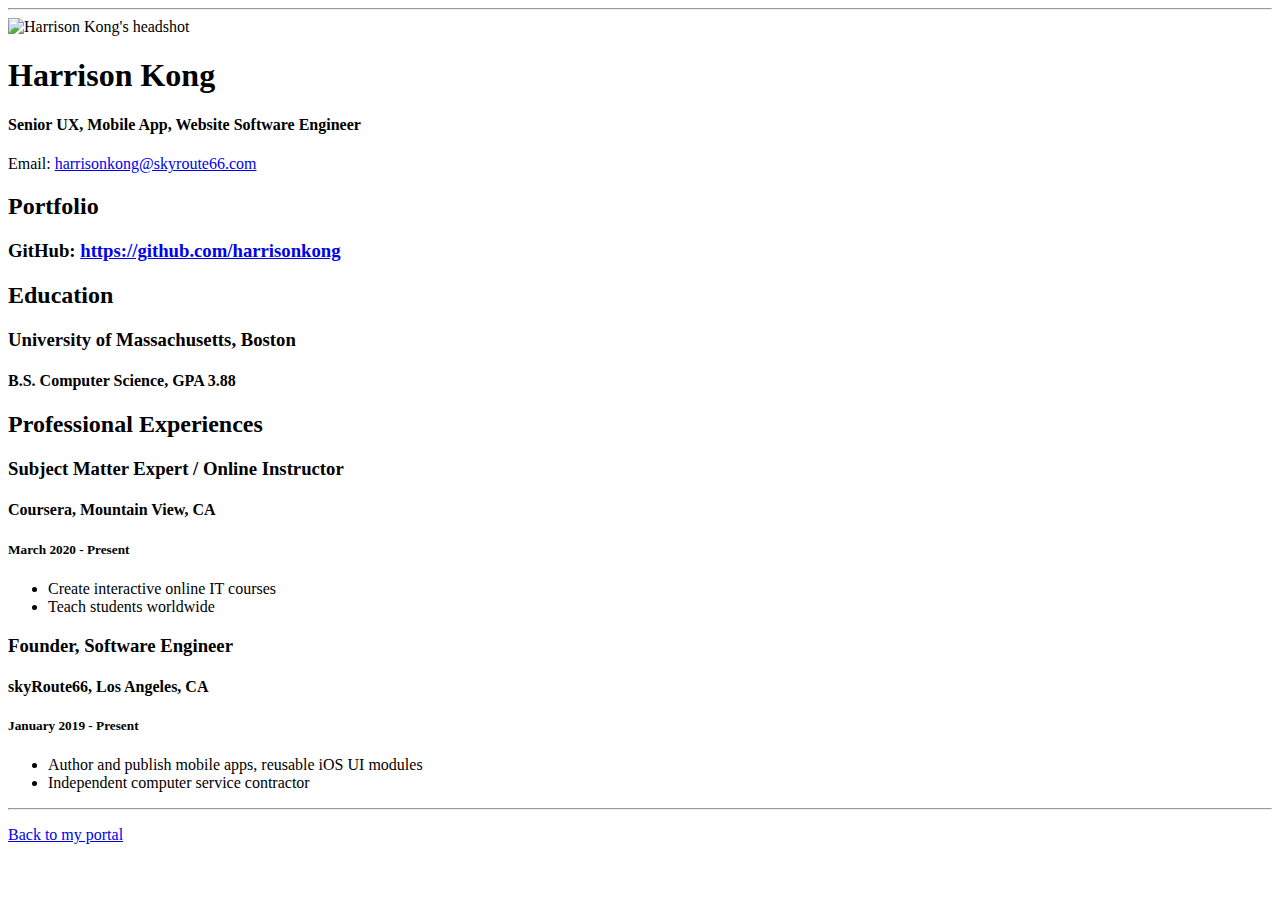
==== resume.html @ 3f4a68a0 "Add files via upload" ====
<!doctype html>

<!-- this is a comment for human! -->

<html lang="en">

  <header>
    <title>Harrison Kong's Resume</title>
    <link rel="stylesheet" href="css/master.css">
    <link rel="FaviconIcon" href="favicon.ico" type="image/x-icon">
    <link rel="shortcut" href="favicon.ico" type="image/x.icon">
    <meta name="viewport" content="width=device-width, initial-scale=1, shrink-to-fit=no">
    <meta name="name" content="Venu Madhav's Portal">
    <meta name="robots" content="noIndex, nofollow">
  </header>

  <body>
    <hr>

    <img src="images/headshot.jpg" alt="Harrison Kong's headshot" width="20%">

    <h1>Harrison Kong</h1>
    <h4>Senior UX, Mobile App, Website Software Engineer</h4>

    <p>Email: <a href="mailto:harrisonkong@skyroute66.com" target="_blank">harrisonkong@skyroute66.com</a></p>
    <!-- don't post physical address, personal phone number or other personal information on the web! -->

    <h2>Portfolio</h2>
      <h3>GitHub: <a href="https://github.com/harrisonkong" target="_blank">https://github.com/harrisonkong</a></h3>

    <h2>Education</h2>

    <h3>University of Massachusetts, Boston</h3>
    <h4>B.S. Computer Science, GPA 3.88</h4>

    <h2>Professional Experiences</h2>

    <h3>Subject Matter Expert / Online Instructor</h3>
    <h4>Coursera, Mountain View, CA</h4>
    <h5>March 2020 - Present</h5>
      <ul>
        <li>Create interactive online IT courses</li>
        <li>Teach students worldwide</li>
      </ul>

    <h3>Founder, Software Engineer</h3>
    <h4>skyRoute66, Los Angeles, CA</h4>
    <h5>January 2019 - Present</h5>
      <ul>
        <li>Author and publish mobile apps, reusable iOS UI modules</li>
        <li>Independent computer service contractor</li>
      </ul>
  </body>

  <footer>
  <hr>
  <p><a href="index.html">Back to my portal</a><p>
  </footer>

</html>
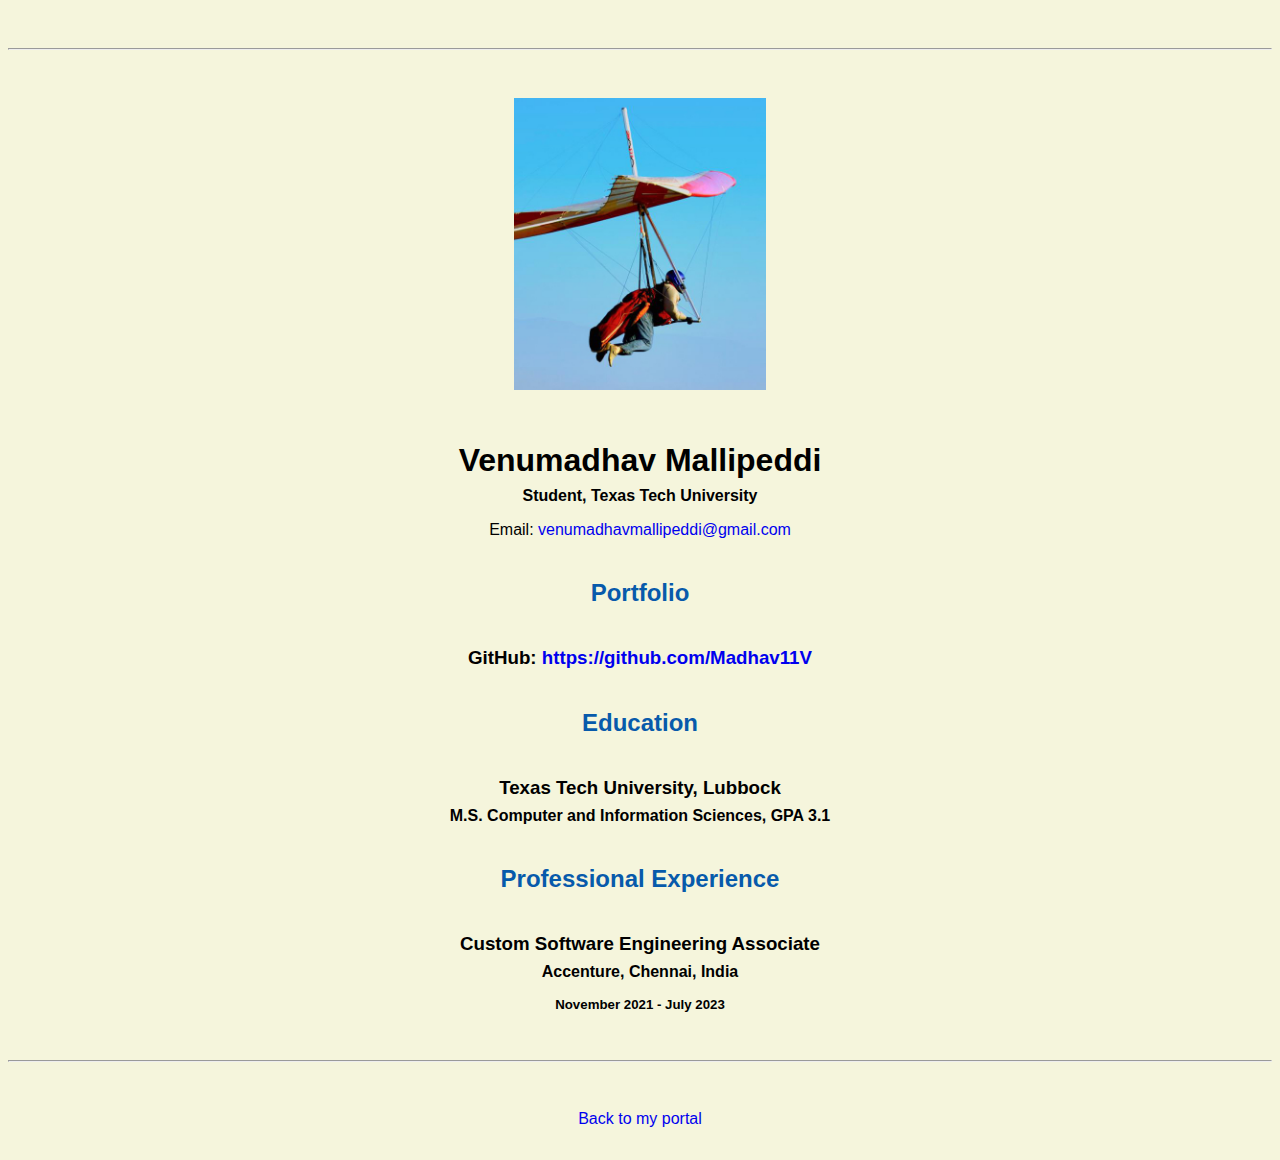
==== commit fd616d21: "Update resume.html" ====
--- a/resume.html
+++ b/resume.html
@@ -5,7 +5,7 @@
 <html lang="en">
 
   <header>
-    <title>Harrison Kong's Resume</title>
+    <title>Venumadhav Mallipeddi's Resume</title>
     <link rel="stylesheet" href="css/master.css">
     <link rel="FaviconIcon" href="favicon.ico" type="image/x-icon">
     <link rel="shortcut" href="favicon.ico" type="image/x.icon">
@@ -19,37 +19,26 @@
 
     <img src="images/headshot.jpg" alt="Harrison Kong's headshot" width="20%">
 
-    <h1>Harrison Kong</h1>
-    <h4>Senior UX, Mobile App, Website Software Engineer</h4>
+    <h1>Venumadhav Mallipeddi</h1>
+    <h4>Student, Texas Tech University</h4>
 
-    <p>Email: <a href="mailto:harrisonkong@skyroute66.com" target="_blank">harrisonkong@skyroute66.com</a></p>
+    <p>Email: <a href="venumadhavmallipeddi@gmail.com" target="_blank">venumadhavmallipeddi@gmail.com</a></p>
     <!-- don't post physical address, personal phone number or other personal information on the web! -->
 
     <h2>Portfolio</h2>
-      <h3>GitHub: <a href="https://github.com/harrisonkong" target="_blank">https://github.com/harrisonkong</a></h3>
+      <h3>GitHub: <a href="https://github.com/Madhav11V" target="_blank">https://github.com/Madhav11V</a></h3>
 
     <h2>Education</h2>
 
-    <h3>University of Massachusetts, Boston</h3>
-    <h4>B.S. Computer Science, GPA 3.88</h4>
+    <h3>Texas Tech University, Lubbock</h3>
+    <h4>M.S. Computer and Information Sciences, GPA 3.1</h4>
 
-    <h2>Professional Experiences</h2>
+    <h2>Professional Experience</h2>
 
-    <h3>Subject Matter Expert / Online Instructor</h3>
-    <h4>Coursera, Mountain View, CA</h4>
-    <h5>March 2020 - Present</h5>
-      <ul>
-        <li>Create interactive online IT courses</li>
-        <li>Teach students worldwide</li>
-      </ul>
-
-    <h3>Founder, Software Engineer</h3>
-    <h4>skyRoute66, Los Angeles, CA</h4>
-    <h5>January 2019 - Present</h5>
-      <ul>
-        <li>Author and publish mobile apps, reusable iOS UI modules</li>
-        <li>Independent computer service contractor</li>
-      </ul>
+    <h3>Custom Software Engineering Associate</h3>
+    <h4>Accenture, Chennai, India</h4>
+    <h5>November 2021 - July 2023</h5>
+      
   </body>
 
   <footer>
--- a/css/master.css
+++ b/css/master.css
@@ -0,0 +1,68 @@
+/* Cascading stylesheet for the website */
+
+/* Text inside these asterisks and slashes are comments for human */
+
+  a {
+    /* set the text color to blue here */
+    text-decoration: none; /* This means we do not want hyperlinks to be underlined */
+  }
+
+  a:hover {
+    color: red;/* set the text color to red here */
+    text-decoration: none; /* This means we do not want hyperlinks to be underlined */
+  }
+
+  body {
+    background-color: beige;
+    color: black;
+    font-family: Arial, Helvetica, sams-serif;
+    text-align: center;
+    /* set the background color here */
+    /* set the text color to black here */
+    /* set the font here */
+    /* set the text alignment here */
+   }
+
+  footer {
+    margin-top: 2rem;
+    margin-bottom: 2rem;
+  }
+
+  h1 {
+    margin-bottom: 0.5rem;
+    margin-top: 3rem;
+   }
+
+  h2 {
+    color: #075AAB;
+    margin-top: 2.5rem;
+    margin-bottom: 2.5rem;
+    /* set the text color of to #075AAB here */
+    /* set both the bottom margin and top margin to 2.5rem here */
+   }
+
+  h3 {
+    margin-bottom: 0;
+    margin-top: 2rem;
+  }
+
+  h4 {
+    margin-bottom: 1rem;
+    margin-top: 0.5rem;
+  }
+
+  h5 {
+    margin-top: 0.5rem;
+  }
+
+  hr {
+    margin-bottom: 3rem;
+    margin-top: 3rem;
+  }
+
+  /* this controls how the bullet points in the resume page looks */
+  ul {
+    display: table;
+    margin: 0 auto;
+    text-align: left;
+  }
